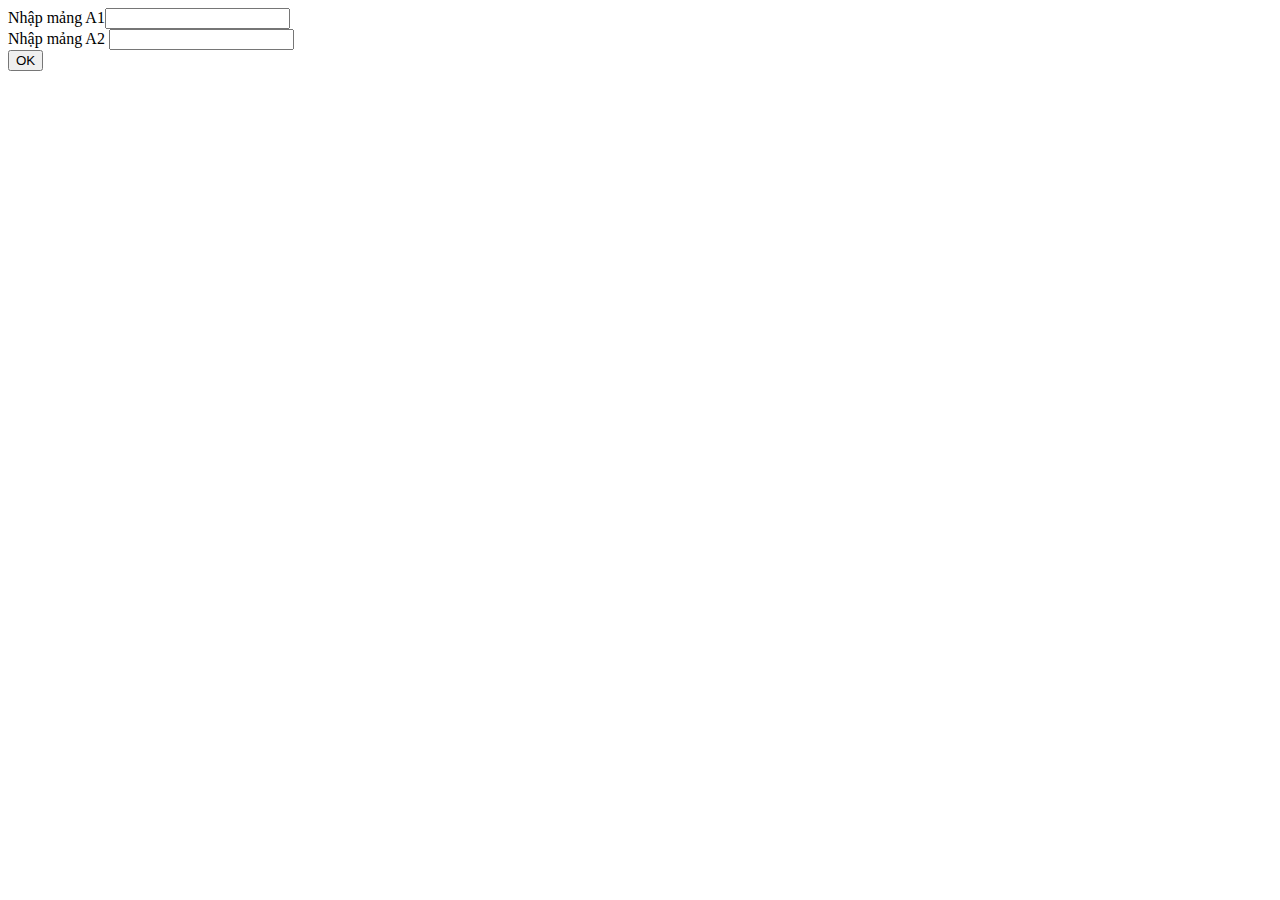
==== index1.html @ 63e7a306 "Bai test" ====
<!DOCTYPE html>
<html lang="en">
<head>
    <meta charset="UTF-8">
    <meta name="viewport" content="width=device-width, initial-scale=1.0">
    <title>Bai1</title>
</head>
<body>
    Nhập mảng  A1<input type="text" id="st1"> <br>
    Nhập mảng  A2 <input type="text" id="st2" ><br>
    <button onclick="merge2Strings()">OK</button>

<div id="merS"></div>


    <script src="./bai1.js"></script>

</body>
</html>
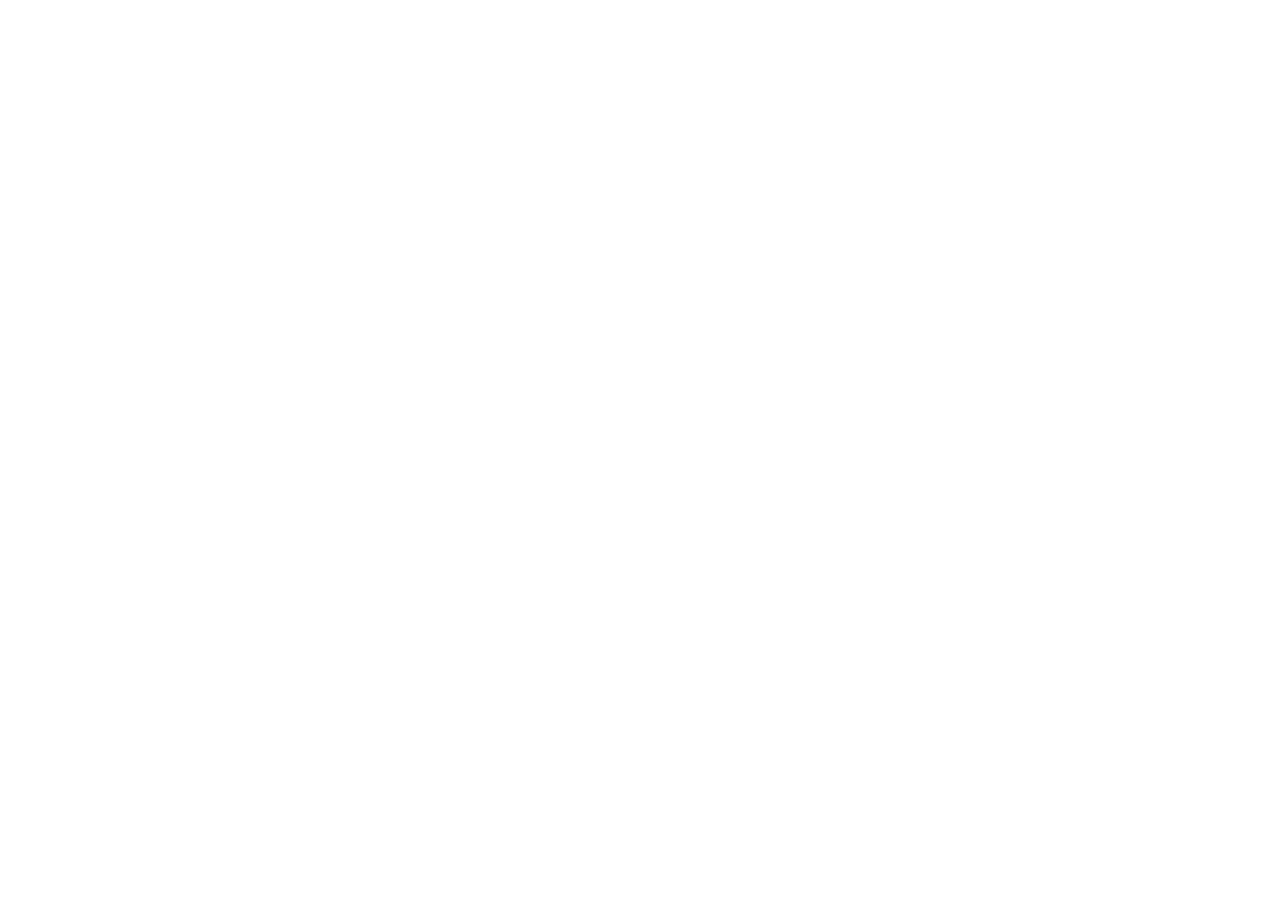
==== commit 47b10c87: "Nộp lại bài" ====
--- a/index1.html
+++ b/index1.html
@@ -1,4 +1,3 @@
-  
 <!DOCTYPE html>
 <html lang="en">
 <head>
@@ -7,11 +6,6 @@
     <title>Bai1</title>
 </head>
 <body>
-    Nhập mảng  A1<input type="text" id="st1"> <br>
-    Nhập mảng  A2 <input type="text" id="st2" ><br>
-    <button onclick="merge2Strings()">OK</button>
-
-<div id="merS"></div>
 
 
     <script src="./bai1.js"></script>
